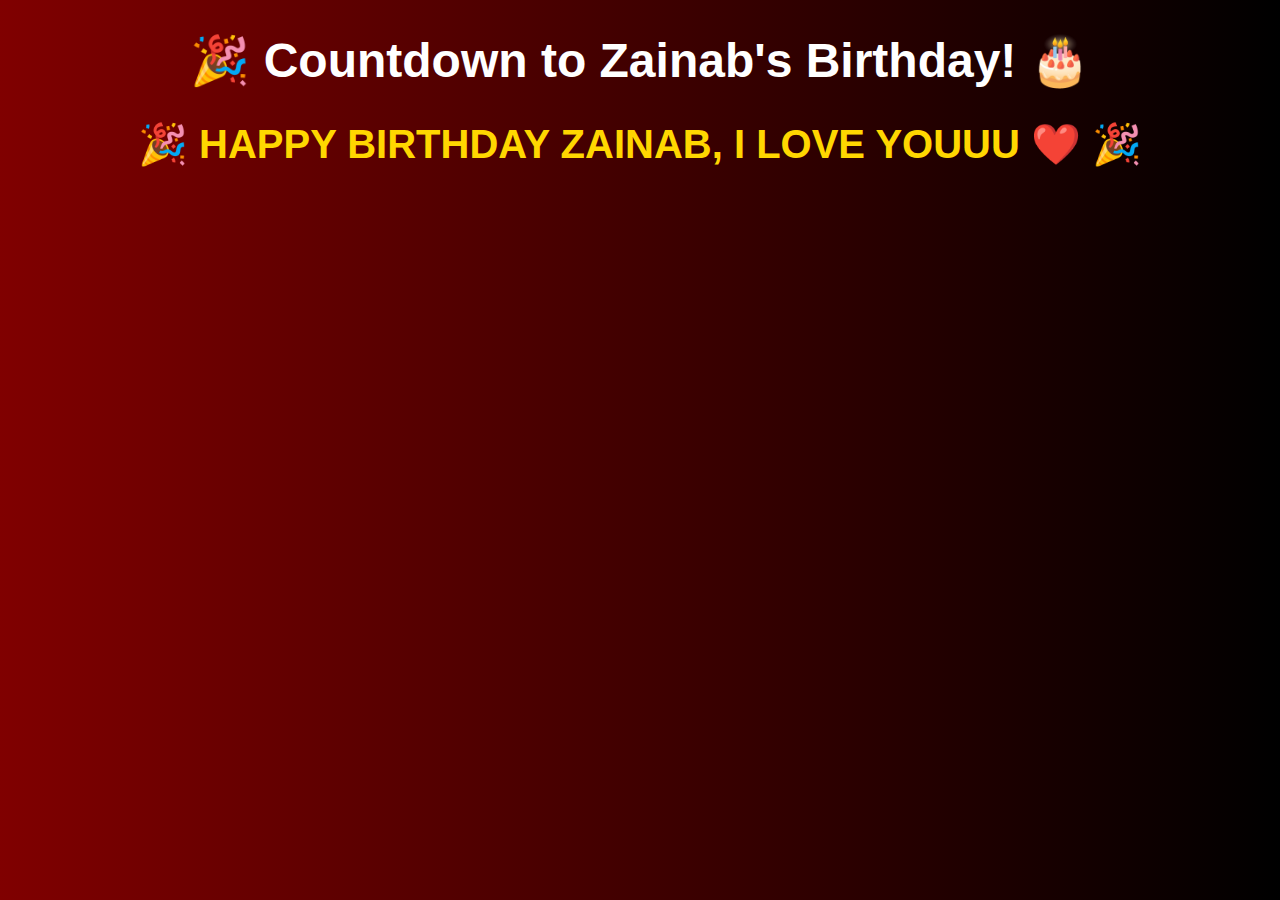
==== countdown.html @ b20c4324 "Add files via upload" ====
<!DOCTYPE html>
<html lang="en">
<head>
    <meta charset="UTF-8">
    <meta name="viewport" content="width=device-width, initial-scale=1.0">
    <title>Countdown ⏳</title>
    <link rel="stylesheet" href="styles.css">
    <script defer src="script.js"></script>
</head>
<body>

    <h1>🎉 Countdown to Zainab's Birthday! 🎂</h1>
    <div class="countdown">
        <p id="timer"></p>
    </div>

    <div class="celebration hidden" id="birthdayMessage">
        🎉 HAPPY BIRTHDAY ZAINAB, I LOVE YOUUU ❤️ 🎉
    </div>

</body>
</html>
---- styles.css ----
/* General Styles */
body {
    text-align: center;
    font-family: Arial, sans-serif;
    background: linear-gradient(to right, maroon, black);
    color: white;
    margin: 0;
    padding: 0;
}

h1 {
    font-size: 3em;
    animation: fadeIn 2s ease-in-out;
}

/* Hero Section (Home Page) */
.hero {
    padding: 50px 20px;
    max-width: 90%;
    margin: auto;
}

.message {
    font-size: 1.5em;
    margin-bottom: 20px;
}

.btn {
    display: inline-block;
    margin: 10px;
    padding: 15px 25px;
    font-size: 1.2em;
    background: red;
    color: white;
    text-decoration: none;
    border-radius: 10px;
    transition: 0.3s ease-in-out;
}

.btn:hover {
    background: white;
    color: red;
}

/* Countdown Page */
.countdown {
    font-size: 2em;
    margin-top: 20px;
}

.celebration {
    font-size: 2.5em;
    font-weight: bold;
    color: gold;
}

.hidden {
    display: none;
}

/* Image Gallery */
.image-gallery {
    display: flex;
    flex-direction: column;
    align-items: center;
    gap: 20px;
    margin-top: 30px;
}

.row {
    display: flex;
    flex-wrap: wrap;
    justify-content: center;
    gap: 10px;
}

.row img {
    width: 100%;
    max-width: 300px;
    height: auto;
    object-fit: cover;
    border-radius: 10px;
    box-shadow: 0 4px 8px rgba(0, 0, 0, 0.3);
    transition: transform 0.3s ease-in-out;
}

.row img:hover {
    transform: scale(1.1);
}

/* Love Letter Page */
body.love-letter-page {
    font-family: "Georgia", serif;
    background-color: #f5e1da;
    color: black;
}

.letter-box {
    width: 80%;
    max-width: 800px;
    margin: 30px auto;
    padding: 20px;
    background: black;
    border-radius: 15px;
    box-shadow: 0px 5px 15px rgba(0, 0, 0, 0.2);
}

table {
    width: 100%;
    border-collapse: collapse;
}

td {
    padding: 15px;
    font-size: 1.2em;
    text-align: left;
    line-height: 1.6;
}

/* Responsive Design */
@media screen and (max-width: 768px) {
    h1 {
        font-size: 2.2em;
    }

    .message {
        font-size: 1.2em;
    }

    .btn {
        font-size: 1em;
        padding: 12px 20px;
    }

    .row img {
        max-width: 100%;
    }

    .countdown {
        font-size: 1.5em;
    }

    .celebration {
        font-size: 2em;
    }

    .letter-box {
        width: 90%;
    }

    td {
        font-size: 1em;
    }
}

/* Fade-in animation */
@keyframes fadeIn {
    from { opacity: 0; }
    to { opacity: 1; }
}
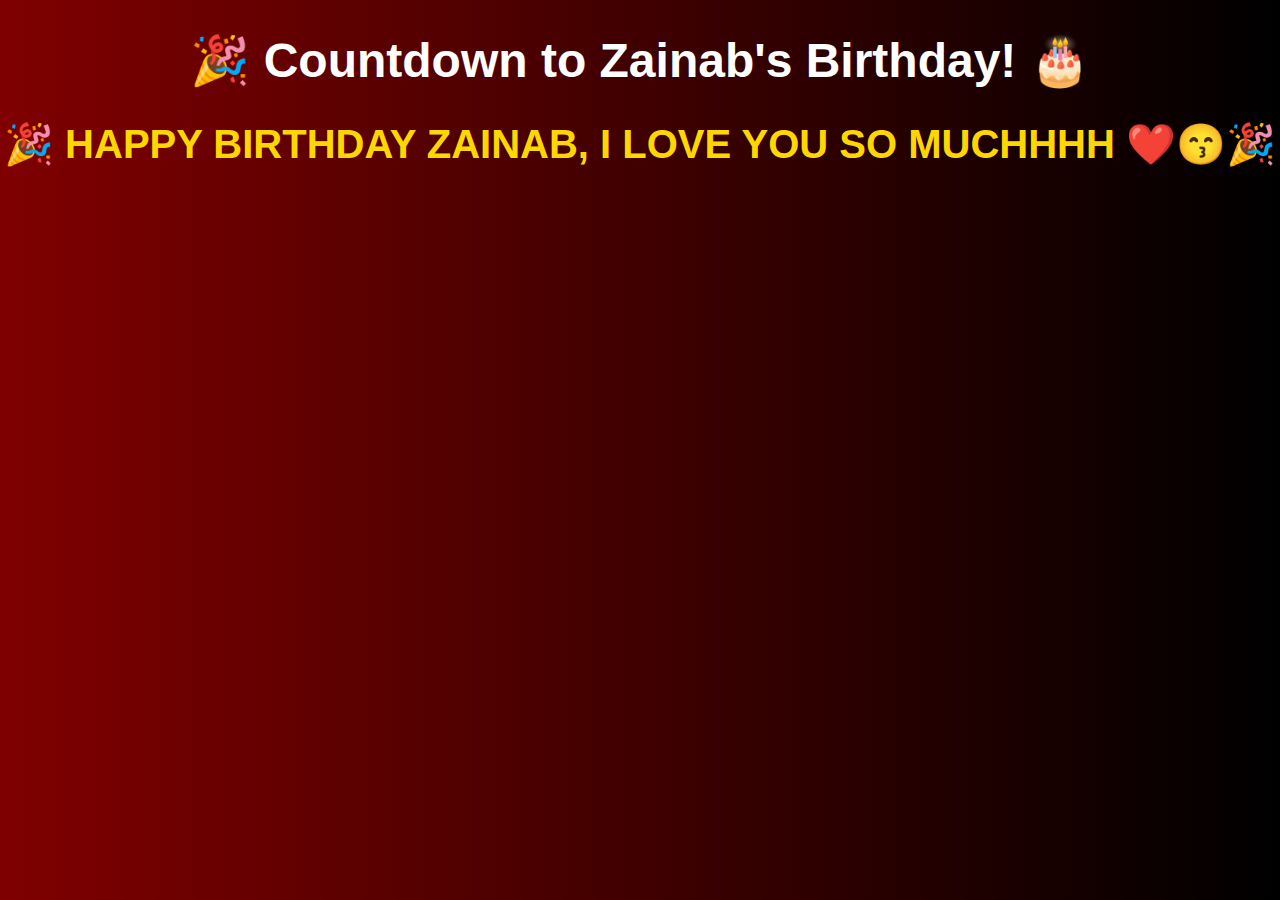
==== commit b4d698e4: "Update countdown.html" ====
--- a/countdown.html
+++ b/countdown.html
@@ -15,7 +15,7 @@
     </div>
 
     <div class="celebration hidden" id="birthdayMessage">
-        🎉 HAPPY BIRTHDAY ZAINAB, I LOVE YOUUU ❤️ 🎉
+        🎉 HAPPY BIRTHDAY ZAINAB, I LOVE YOU SO MUCHHHH ❤️😙🎉
     </div>
 
 </body>
